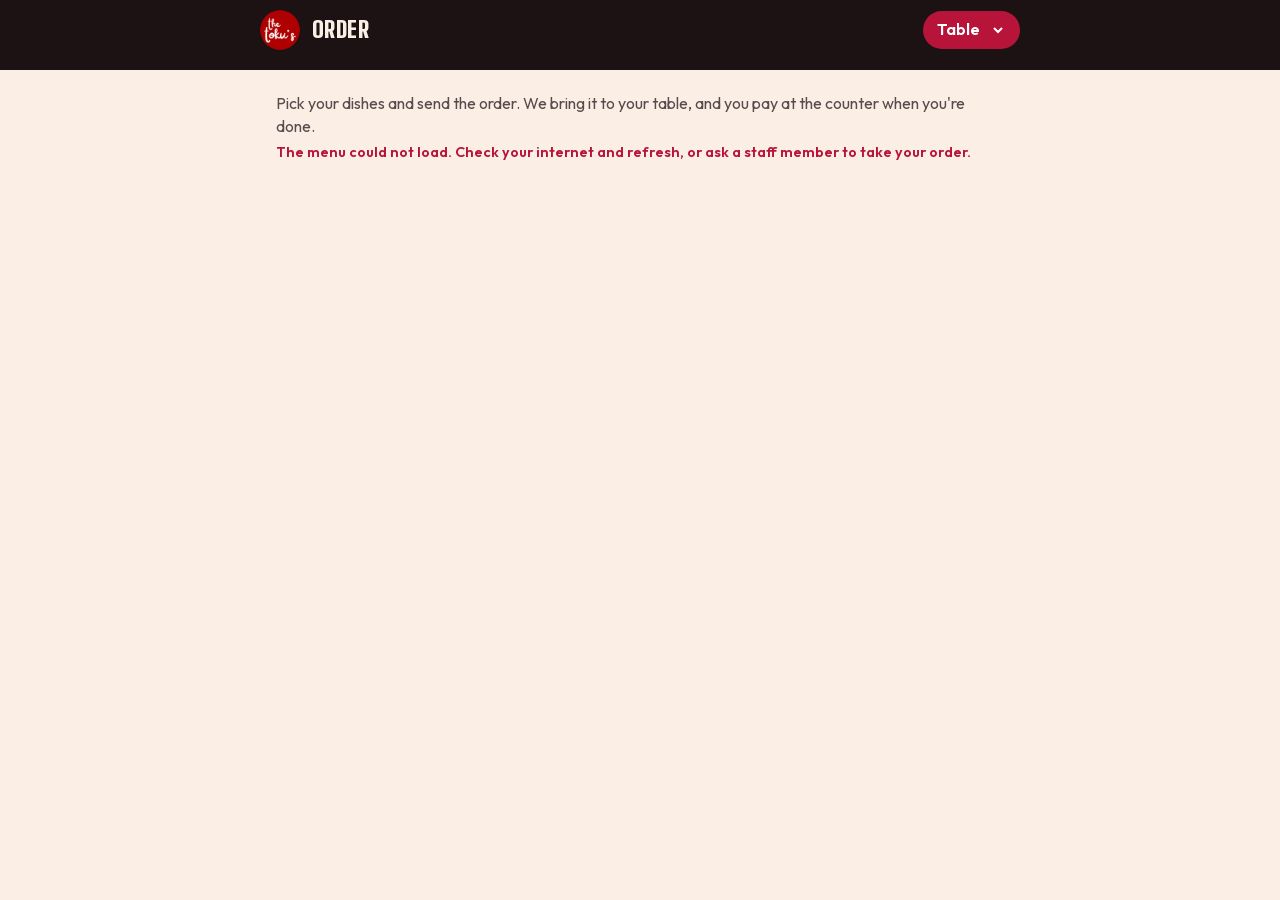
==== order/index.html @ 897081ee "Add QR table ordering with staff orders board Co-Authored-By: Claude Opus 5.5 <noreply@anthropic.com" ====
<!doctype html>
<html lang="en">
<head>
  <meta charset="utf-8">
  <meta name="viewport" content="width=device-width, initial-scale=1, viewport-fit=cover">
  <meta name="robots" content="noindex">
  <meta name="theme-color" content="#1c1214">
  <title>Order at your table · Toku's</title>
  <link rel="icon" href="/favicon-32.png">
  <link rel="apple-touch-icon" href="/apple-touch-icon.png">
  <style>
    @font-face { font-family: 'Shojumaru'; font-weight: 400; font-display: swap; src: url('/fonts/shojumaru-400.woff2') format('woff2'); }
    @font-face { font-family: 'Big Shoulders Display'; font-weight: 900; font-display: swap; src: url('/fonts/bigshoulders-900.woff2') format('woff2'); }
    @font-face { font-family: 'Outfit'; font-weight: 400; font-display: swap; src: url('/fonts/outfit-400.woff2') format('woff2'); }
    @font-face { font-family: 'Outfit'; font-weight: 600; font-display: swap; src: url('/fonts/outfit-600.woff2') format('woff2'); }
    :root {
      --cream: #fbeee4; --paper: #fffaf6; --blush: #f2c3cc; --crimson: #b8143a; --crimson-deep: #8e0d2c;
      --ink: #1c1214; --ink-soft: #5b4a4d; --line: #ead8cc; --veg: #1f8a4c; --nonveg: #a5361d;
      --f-brush: 'Shojumaru', 'Impact', serif; --f-display: 'Big Shoulders Display', 'Arial Narrow', sans-serif; --f-body: 'Outfit', system-ui, sans-serif;
    }
    * { box-sizing: border-box; }
    [hidden] { display: none !important; }
    html { scroll-padding-top: 120px; }
    body { margin: 0; background: var(--cream); color: var(--ink); font: 16px/1.45 var(--f-body); padding-bottom: calc(96px + env(safe-area-inset-bottom, 0px)); }
    button, input, select, textarea { font: inherit; color: inherit; }
    button { cursor: pointer; }
    :focus-visible { outline: 2px solid var(--crimson); outline-offset: 2px; }

    .top { position: sticky; top: 0; z-index: 5; background: var(--ink); color: var(--cream); padding: calc(10px + env(safe-area-inset-top, 0px)) max(16px, env(safe-area-inset-right, 0px)) 0 max(16px, env(safe-area-inset-left, 0px)); }
    .top__row { display: flex; align-items: center; gap: 12px; max-width: 760px; margin: 0 auto; }
    .top img { width: 40px; height: 40px; border-radius: 50%; }
    .top h1 { margin: 0; flex: 1; font: 900 1.45rem/1 var(--f-display); text-transform: uppercase; letter-spacing: .02em; }
    .table-chip { display: flex; align-items: center; gap: 6px; background: var(--crimson); color: #fff; border: 0; border-radius: 999px; padding: 7px 14px; font-weight: 600; }
    .table-chip select { background: transparent; border: 0; color: #fff; font-weight: 600; padding: 0; }
    .table-chip select option { color: var(--ink); }
    .tabs { display: flex; gap: 6px; overflow-x: auto; max-width: 760px; margin: 10px auto 0; padding-bottom: 10px; scrollbar-width: none; }
    .tabs::-webkit-scrollbar { display: none; }
    .tabs a { flex: none; padding: 7px 14px; border-radius: 999px; color: var(--cream); text-decoration: none; border: 1px solid rgba(251,238,228,.25); font-weight: 600; font-size: .92rem; }
    .tabs a.on { background: var(--cream); color: var(--ink); border-color: var(--cream); }

    main { max-width: 760px; margin: 0 auto; padding: 8px max(16px, env(safe-area-inset-right, 0px)) 24px max(16px, env(safe-area-inset-left, 0px)); }
    .hello { margin: 14px 0 4px; color: var(--ink-soft); }
    .cat h2 { font: 400 1.6rem/1.1 var(--f-brush); color: var(--crimson); margin: 26px 0 8px; }
    .item { display: grid; grid-template-columns: minmax(0, 1fr) auto; gap: 4px 14px; align-items: center; padding: 14px 0; border-bottom: 1px dashed var(--line); }
    .item h3 { margin: 0; font-size: 1.02rem; display: flex; gap: 8px; align-items: center; }
    .item p { margin: 0; color: var(--ink-soft); font-size: .9rem; grid-column: 1; }
    .item .price { font-weight: 600; font-variant-numeric: tabular-nums; grid-column: 1; }
    .item .ctl { grid-column: 2; grid-row: 1 / span 3; }
    .item.off { opacity: .5; }
    .mark { flex: none; width: 14px; height: 14px; border: 1.5px solid var(--veg); border-radius: 2px; display: grid; place-items: center; }
    .mark::after { content: ""; width: 6px; height: 6px; border-radius: 50%; background: var(--veg); }
    .mark.nv { border-color: var(--nonveg); }
    .mark.nv::after { background: var(--nonveg); border-radius: 0; width: 0; height: 0; border-left: 4px solid transparent; border-right: 4px solid transparent; border-bottom: 7px solid var(--nonveg); background: none; }
    .add { min-width: 84px; padding: 9px 16px; border-radius: 12px; border: 1.5px solid var(--crimson); background: var(--paper); color: var(--crimson); font-weight: 600; }
    .step { display: inline-flex; align-items: center; border-radius: 12px; background: var(--crimson); color: #fff; }
    .step button { width: 36px; height: 38px; border: 0; background: transparent; color: #fff; font-size: 1.2rem; }
    .step span { min-width: 22px; text-align: center; font-weight: 600; font-variant-numeric: tabular-nums; }
    .soldout { font-size: .85rem; font-weight: 600; color: var(--ink-soft); }

    .bar { position: fixed; left: 0; right: 0; bottom: 0; z-index: 6; padding: 12px max(16px, env(safe-area-inset-right, 0px)) calc(12px + env(safe-area-inset-bottom, 0px)) max(16px, env(safe-area-inset-left, 0px)); background: linear-gradient(transparent, var(--cream) 30%); }
    .bar button { display: flex; width: 100%; max-width: 728px; margin: 0 auto; align-items: center; justify-content: space-between; gap: 12px; padding: 15px 20px; border: 0; border-radius: 16px; background: var(--ink); color: var(--cream); font-weight: 600; box-shadow: 0 14px 30px -14px rgba(28,18,20,.6); }
    .bar b { font-variant-numeric: tabular-nums; }

    .sheet { position: fixed; inset: 0; z-index: 10; display: grid; align-items: end; background: rgba(28,18,20,.5); }
    .sheet__card { background: var(--paper); border-radius: 22px 22px 0 0; max-height: 92vh; overflow: auto; padding: 20px max(18px, env(safe-area-inset-right, 0px)) calc(20px + env(safe-area-inset-bottom, 0px)) max(18px, env(safe-area-inset-left, 0px)); width: 100%; max-width: 760px; margin: 0 auto; display: grid; gap: 14px; }
    .sheet h2 { margin: 0; font: 900 1.6rem/1 var(--f-display); text-transform: uppercase; }
    .sheet__head { display: flex; justify-content: space-between; align-items: center; gap: 12px; }
    .x { border: 0; background: var(--cream); border-radius: 50%; width: 36px; height: 36px; font-size: 1.1rem; }
    .lines { display: grid; gap: 10px; }
    .line { display: grid; grid-template-columns: minmax(0, 1fr) auto auto; gap: 12px; align-items: center; }
    .line .amt { font-variant-numeric: tabular-nums; min-width: 64px; text-align: right; }
    .total { display: flex; justify-content: space-between; font-weight: 600; font-size: 1.1rem; border-top: 1px solid var(--line); padding-top: 12px; }
    .total b { font-variant-numeric: tabular-nums; }
    label.f { display: grid; gap: 6px; font-size: .88rem; font-weight: 600; color: var(--ink-soft); }
    label.f input, label.f select { padding: 12px 14px; border-radius: 12px; border: 1.5px solid var(--line); background: #fff; }
    .send { padding: 16px; border: 0; border-radius: 16px; background: var(--crimson); color: #fff; font-weight: 600; font-size: 1.05rem; }
    .send:disabled { opacity: .6; }
    .msg { margin: 0; font-size: .9rem; color: var(--ink-soft); }
    .msg.err { color: var(--crimson); font-weight: 600; }
    .trap { position: absolute; left: -9999px; }

    .mine { margin: 18px 0 0; display: grid; gap: 12px; }
    .ticket { background: var(--paper); border: 1px solid var(--line); border-radius: 18px; padding: 16px; display: grid; gap: 10px; }
    .ticket__head { display: flex; justify-content: space-between; gap: 10px; flex-wrap: wrap; align-items: baseline; }
    .ticket__head b { font: 900 1.25rem/1 var(--f-display); letter-spacing: .04em; }
    .ticket ul { margin: 0; padding: 0; list-style: none; color: var(--ink-soft); font-size: .92rem; }
    .track { display: grid; grid-template-columns: repeat(3, minmax(0, 1fr)); gap: 6px; }
    .track span { font-size: .78rem; font-weight: 600; color: var(--ink-soft); padding-top: 8px; border-top: 4px solid var(--line); }
    .track span.done { color: var(--ink); border-color: var(--crimson); }
    .ticket.cancelled .track { display: none; }
    .pill { font-size: .75rem; font-weight: 700; text-transform: uppercase; letter-spacing: .05em; padding: 3px 9px; border-radius: 999px; background: var(--cream); }
    @media (prefers-reduced-motion: no-preference) { .sheet__card { animation: up .22s ease-out; } @keyframes up { from { transform: translateY(30px); opacity: 0; } } }
  </style>
</head>
<body>
  <header class="top">
    <div class="top__row">
      <img src="/img/brand/logo-104.png" alt="">
      <h1>Order</h1>
      <label class="table-chip">Table <select id="table" aria-label="Your table number"></select></label>
    </div>
    <nav class="tabs" id="tabs" aria-label="Menu sections"></nav>
  </header>

  <main>
    <p class="hello" id="hello">Pick your dishes and send the order. We bring it to your table, and you pay at the counter when you're done.</p>
    <section class="mine" id="mine" aria-label="Your orders" hidden></section>
    <div id="menu"><p class="msg">Loading the menu...</p></div>
  </main>

  <div class="bar" id="bar" hidden><button type="button" id="openCart"><span id="barCount"></span><b id="barTotal"></b></button></div>

  <div class="sheet" id="sheet" hidden role="dialog" aria-modal="true" aria-labelledby="sheetTitle">
    <form class="sheet__card" id="cartForm" novalidate>
      <div class="sheet__head"><h2 id="sheetTitle">Your order</h2><button class="x" type="button" id="closeCart" aria-label="Close">✕</button></div>
      <div class="lines" id="lines"></div>
      <div class="total"><span>Total</span><b id="sheetTotal"></b></div>
      <label class="f">Your name (optional)<input id="name" maxlength="40" autocomplete="given-name" placeholder="So we know who it's for"></label>
      <label class="f">Anything for the kitchen? (optional)<input id="note" maxlength="200" placeholder="Less spicy, no onion, extra egg..."></label>
      <input class="trap" id="website" tabindex="-1" autocomplete="off" aria-hidden="true">
      <p class="msg" id="sendMsg" role="status" aria-live="polite">Pay at the counter when you're done.</p>
      <button class="send" type="submit" id="send">Send order to the kitchen</button>
    </form>
  </div>

  <script>
  (() => {
    const API = '/api';
    const $ = (id) => document.getElementById(id);
    const rupees = (n) => '₹' + n.toLocaleString('en-IN');
    const cart = new Map();
    let menu = { items: [], categories: [], tables: 12 }, byId = {};
    const store = { get(k, d) { try { return JSON.parse(localStorage.getItem(k)) ?? d; } catch { return d; } }, set(k, v) { try { localStorage.setItem(k, JSON.stringify(v)); } catch {} } };

    // Table from the QR link (?table=5), remembered for the visit
    const params = new URLSearchParams(location.search);
    let table = params.get('table') || store.get('tokusTable', '');

    function el(tag, props = {}, ...kids) { const n = document.createElement(tag); Object.assign(n, props); n.append(...kids); return n; }

    function fillTables() {
      const sel = $('table');
      sel.replaceChildren(el('option', { value: '', textContent: '?' }), ...Array.from({ length: menu.tables }, (_, i) => el('option', { value: String(i + 1), textContent: String(i + 1) })));
      sel.value = table;
      sel.onchange = () => { table = sel.value; store.set('tokusTable', table); renderMine(); };
    }

    function control(item) {
      if (item.soldOut) return el('span', { className: 'soldout', textContent: 'Sold out' });
      const n = cart.get(item.id) || 0;
      if (!n) return el('button', { type: 'button', className: 'add', textContent: 'Add', onclick: () => change(item.id, 1), ariaLabel: `Add ${item.name}` });
      return el('span', { className: 'step' },
        el('button', { type: 'button', textContent: '−', onclick: () => change(item.id, -1), ariaLabel: `One less ${item.name}` }),
        el('span', { textContent: n, ariaLive: 'polite' }),
        el('button', { type: 'button', textContent: '+', onclick: () => change(item.id, 1), ariaLabel: `One more ${item.name}` }));
    }

    function renderMenu() {
      $('menu').replaceChildren(...menu.categories.map((c) => el('section', { className: 'cat', id: 'c-' + c.id },
        el('h2', { textContent: c.name }),
        ...menu.items.filter((m) => m.cat === c.id).map((m) => {
          const row = el('div', { className: 'item' + (m.soldOut ? ' off' : '') },
            el('h3', {}, el('span', { className: 'mark' + (m.veg ? '' : ' nv'), title: m.veg ? 'Vegetarian' : 'Non-vegetarian' }), m.name),
            el('p', { textContent: m.desc }),
            el('span', { className: 'price', textContent: rupees(m.price) }));
          const ctl = el('div', { className: 'ctl' }, control(m)); ctl.dataset.id = m.id;
          row.append(ctl);
          return row;
        }))));
      $('tabs').replaceChildren(...menu.categories.map((c, i) => el('a', { href: '#c-' + c.id, textContent: c.name, className: i ? '' : 'on',
        onclick: (e) => { e.preventDefault(); $('c-' + c.id).scrollIntoView({ behavior: 'smooth' }); } })));
    }

    function change(id, d) {
      const n = Math.max(0, Math.min(20, (cart.get(id) || 0) + d));
      if (n) cart.set(id, n); else cart.delete(id);
      const ctl = document.querySelector(`.ctl[data-id="${id}"]`);
      if (ctl) ctl.replaceChildren(control(byId[id]));
      renderCart();
    }

    function totals() {
      let count = 0, sum = 0;
      cart.forEach((n, id) => { count += n; sum += n * byId[id].price; });
      return { count, sum };
    }

    function renderCart() {
      const { count, sum } = totals();
      $('bar').hidden = !count;
      $('barCount').textContent = `${count} ${count === 1 ? 'item' : 'items'} · View order`;
      $('barTotal').textContent = rupees(sum);
      $('sheetTotal').textContent = rupees(sum);
      $('lines').replaceChildren(...[...cart].map(([id, n]) => {
        const m = byId[id];
        const step = el('span', { className: 'step' },
          el('button', { type: 'button', textContent: '−', onclick: () => change(id, -1), ariaLabel: `One less ${m.name}` }),
          el('span', { textContent: n }),
          el('button', { type: 'button', textContent: '+', onclick: () => change(id, 1), ariaLabel: `One more ${m.name}` }));
        return el('div', { className: 'line' }, el('span', { textContent: m.name }), step, el('span', { className: 'amt', textContent: rupees(n * m.price) }));
      }));
      if (!count && !$('sheet').hidden) closeSheet();
    }

    function openSheet() { $('sheet').hidden = false; $('send').focus(); }
    function closeSheet() { $('sheet').hidden = true; $('openCart').focus(); }
    $('openCart').onclick = openSheet;
    $('closeCart').onclick = closeSheet;
    $('sheet').addEventListener('click', (e) => { if (e.target === $('sheet')) closeSheet(); });
    document.addEventListener('keydown', (e) => { if (e.key === 'Escape' && !$('sheet').hidden) closeSheet(); });

    $('cartForm').addEventListener('submit', async (e) => {
      e.preventDefault();
      const msg = $('sendMsg');
      if (!table) { msg.textContent = 'Pick your table number at the top first. It is on the card on your table.'; msg.className = 'msg err'; $('table').focus(); return; }
      $('send').disabled = true; msg.className = 'msg'; msg.textContent = 'Sending...';
      try {
        const res = await fetch(API + '/order', { method: 'POST', headers: { 'content-type': 'application/json' },
          body: JSON.stringify({ table, name: $('name').value, note: $('note').value, website: $('website').value, items: [...cart].map(([id, qty]) => ({ id, qty })) }) });
        const data = await res.json().catch(() => ({}));
        if (res.ok && data.ok) {
          const mine = store.get('tokusOrders', []).filter((o) => o.day === today());
          mine.push({ code: data.code, table, day: today() });
          store.set('tokusOrders', mine);
          cart.clear(); renderMenu(); renderCart(); $('note').value = '';
          closeSheet(); msg.textContent = "Pay at the counter when you're done.";
          await renderMine(); window.scrollTo({ top: 0, behavior: 'smooth' });
          return;
        }
        msg.textContent = data.message || 'That did not go through. Please try again, or tell a staff member.'; msg.className = 'msg err';
        if (data.error === 'sold_out') { (data.soldOut || []).forEach((id) => cart.delete(id)); await loadMenu(); }
        if (data.error === 'table') $('table').focus();
      } catch {
        msg.textContent = 'No connection. Check your internet and try again, or tell a staff member.'; msg.className = 'msg err';
      } finally { $('send').disabled = false; }
    });

    const today = () => { const d = new Date(Date.now() + 330 * 60000); return d.toISOString().slice(0, 10); };
    const STEPS = [['new', 'Received'], ['preparing', 'Being made'], ['served', 'Served']];
    const RANK = { new: 0, preparing: 1, served: 2, paid: 2 };

    async function renderMine() {
      const mine = store.get('tokusOrders', []).filter((o) => o.day === today() && (!table || o.table === table));
      $('mine').hidden = !mine.length;
      if (!mine.length) return;
      const cards = await Promise.all(mine.slice().reverse().map(async (o) => {
        try {
          const r = await fetch(`${API}/order?code=${encodeURIComponent(o.code)}`); const d = await r.json();
          if (!d.ok) return null;
          const rank = RANK[d.status];
          const label = d.status === 'cancelled' ? 'Cancelled' : d.status === 'paid' ? 'Paid' : STEPS[rank][1];
          return el('article', { className: 'ticket ' + d.status },
            el('div', { className: 'ticket__head' }, el('b', { textContent: `Order ${d.code}` }), el('span', { className: 'pill', textContent: label })),
            el('div', { className: 'track' }, ...STEPS.map(([, name], i) => el('span', { className: i <= rank ? 'done' : '', textContent: name }))),
            el('ul', {}, ...d.items.map((i) => el('li', { textContent: `${i.qty} × ${i.name}` }))),
            el('div', { className: 'total' }, el('span', { textContent: 'Total' }), el('b', { textContent: rupees(d.total) })));
        } catch { return null; }
      }));
      $('mine').replaceChildren(el('h2', { className: 'msg', textContent: 'Your orders today' }), ...cards.filter(Boolean));
    }

    async function loadMenu() {
      try {
        const res = await fetch(API + '/menu'); menu = await res.json();
        byId = Object.fromEntries(menu.items.map((m) => [m.id, m]));
        [...cart.keys()].forEach((id) => { if (!byId[id] || byId[id].soldOut) cart.delete(id); });
        fillTables(); renderMenu(); renderCart();
      } catch {
        $('menu').replaceChildren(el('p', { className: 'msg err', textContent: 'The menu could not load. Check your internet and refresh, or ask a staff member to take your order.' }));
      }
    }

    // Highlight the section tab you're scrolled to
    addEventListener('scroll', () => {
      let on = null;
      document.querySelectorAll('.cat').forEach((s) => { if (s.getBoundingClientRect().top < 140) on = s.id; });
      document.querySelectorAll('.tabs a').forEach((a, i) => a.classList.toggle('on', on ? a.getAttribute('href') === '#' + on : i === 0));
    }, { passive: true });

    if (params.get('table')) store.set('tokusTable', table);
    loadMenu().then(renderMine);
    setInterval(() => { if (!document.hidden) renderMine(); }, 15000);
  })();
  </script>
</body>
</html>
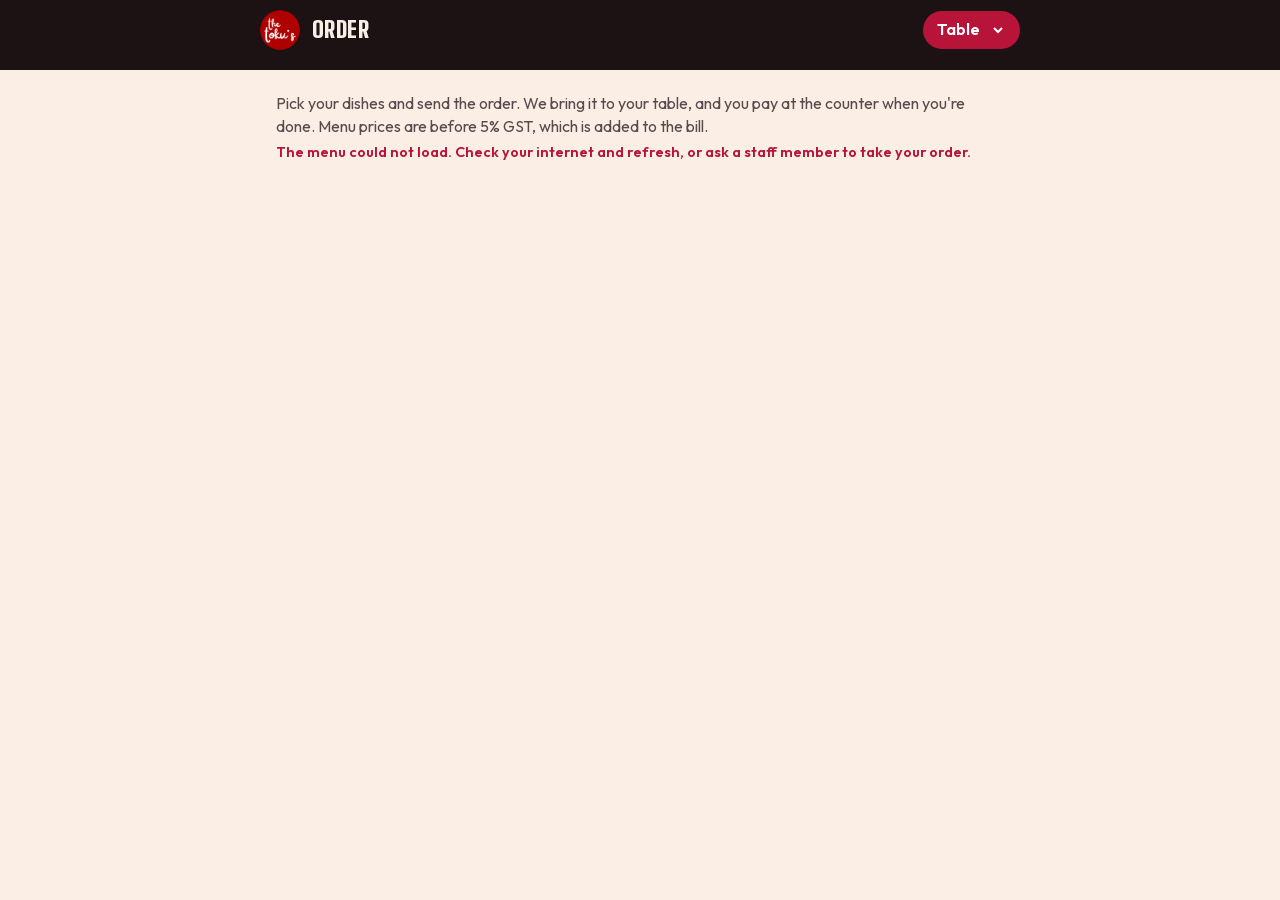
==== commit 17cc8e2d: "Real menu from the owner's sheet, ramen at Rs 280, 5% GST on bills 28 ramen (Cheesy & Creamy, Mild, " ====
--- a/order/index.html
+++ b/order/index.html
@@ -33,6 +33,7 @@
     .table-chip { display: flex; align-items: center; gap: 6px; background: var(--crimson); color: #fff; border: 0; border-radius: 999px; padding: 7px 14px; font-weight: 600; }
     .table-chip select { background: transparent; border: 0; color: #fff; font-weight: 600; padding: 0; }
     .table-chip select option { color: var(--ink); }
+    .table-chip select:disabled { opacity: 1; -webkit-appearance: none; appearance: none; }
     .tabs { display: flex; gap: 6px; overflow-x: auto; max-width: 760px; margin: 10px auto 0; padding-bottom: 10px; scrollbar-width: none; }
     .tabs::-webkit-scrollbar { display: none; }
     .tabs a { flex: none; padding: 7px 14px; border-radius: 999px; color: var(--cream); text-decoration: none; border: 1px solid rgba(251,238,228,.25); font-weight: 600; font-size: .92rem; }
@@ -71,6 +72,8 @@
     .line .amt { font-variant-numeric: tabular-nums; min-width: 64px; text-align: right; }
     .total { display: flex; justify-content: space-between; font-weight: 600; font-size: 1.1rem; border-top: 1px solid var(--line); padding-top: 12px; }
     .total b { font-variant-numeric: tabular-nums; }
+    .sub { display: flex; justify-content: space-between; color: var(--ink-soft); font-size: .95rem; font-variant-numeric: tabular-nums; }
+    .ticket .sub { font-size: .9rem; }
     label.f { display: grid; gap: 6px; font-size: .88rem; font-weight: 600; color: var(--ink-soft); }
     label.f input, label.f select { padding: 12px 14px; border-radius: 12px; border: 1.5px solid var(--line); background: #fff; }
     .send { padding: 16px; border: 0; border-radius: 16px; background: var(--crimson); color: #fff; font-weight: 600; font-size: 1.05rem; }
@@ -103,7 +106,7 @@
   </header>
 
   <main>
-    <p class="hello" id="hello">Pick your dishes and send the order. We bring it to your table, and you pay at the counter when you're done.</p>
+    <p class="hello" id="hello">Pick your dishes and send the order. We bring it to your table, and you pay at the counter when you're done. Menu prices are before 5% GST, which is added to the bill.</p>
     <section class="mine" id="mine" aria-label="Your orders" hidden></section>
     <div id="menu"><p class="msg">Loading the menu...</p></div>
   </main>
@@ -114,6 +117,8 @@
     <form class="sheet__card" id="cartForm" novalidate>
       <div class="sheet__head"><h2 id="sheetTitle">Your order</h2><button class="x" type="button" id="closeCart" aria-label="Close">✕</button></div>
       <div class="lines" id="lines"></div>
+      <div class="sub"><span>Items</span><span id="sheetSub"></span></div>
+      <div class="sub"><span class="gst-label">GST (5%)</span><span id="sheetGst"></span></div>
       <div class="total"><span>Total</span><b id="sheetTotal"></b></div>
       <label class="f">Your name (optional)<input id="name" maxlength="40" autocomplete="given-name" placeholder="So we know who it's for"></label>
       <label class="f">Anything for the kitchen? (optional)<input id="note" maxlength="200" placeholder="Less spicy, no onion, extra egg..."></label>
@@ -127,7 +132,9 @@
   (() => {
     const API = '/api';
     const $ = (id) => document.getElementById(id);
-    const rupees = (n) => '₹' + n.toLocaleString('en-IN');
+    const rupees = (n) => { n = Math.round(Number(n) * 100) / 100; return '₹' + n.toLocaleString('en-IN', { minimumFractionDigits: Number.isInteger(n) ? 0 : 2, maximumFractionDigits: 2 }); };
+    // GST goes on top of the item total, rounded to the paisa
+    const gstOf = (sum, pct = menu.gstPercent ?? 5) => Math.round(sum * pct) / 100;
     const cart = new Map();
     let menu = { items: [], categories: [], tables: 12 }, byId = {};
     const store = { get(k, d) { try { return JSON.parse(localStorage.getItem(k)) ?? d; } catch { return d; } }, set(k, v) { try { localStorage.setItem(k, JSON.stringify(v)); } catch {} } };
@@ -135,6 +142,8 @@
     // Table from the QR link (?table=5), remembered for the visit
     const params = new URLSearchParams(location.search);
     let table = params.get('table') || store.get('tokusTable', '');
+    // The key printed in the table's QR link; it has to match the table, so a new QR scan replaces it
+    let key = params.get('table') ? params.get('k') || '' : store.get('tokusKey', '');
 
     function el(tag, props = {}, ...kids) { const n = document.createElement(tag); Object.assign(n, props); n.append(...kids); return n; }
 
@@ -142,6 +151,7 @@
       const sel = $('table');
       sel.replaceChildren(el('option', { value: '', textContent: '?' }), ...Array.from({ length: menu.tables }, (_, i) => el('option', { value: String(i + 1), textContent: String(i + 1) })));
       sel.value = table;
+      sel.disabled = !!(key && table); // the QR card fixed the table
       sel.onchange = () => { table = sel.value; store.set('tokusTable', table); renderMine(); };
     }
 
@@ -189,8 +199,12 @@
       const { count, sum } = totals();
       $('bar').hidden = !count;
       $('barCount').textContent = `${count} ${count === 1 ? 'item' : 'items'} · View order`;
-      $('barTotal').textContent = rupees(sum);
-      $('sheetTotal').textContent = rupees(sum);
+      const gst = gstOf(sum);
+      $('barTotal').textContent = rupees(sum + gst);
+      $('sheetSub').textContent = rupees(sum);
+      $('sheetGst').textContent = rupees(gst);
+      $('sheetTotal').textContent = rupees(sum + gst);
+      document.querySelectorAll('.gst-label').forEach((l) => { l.textContent = `GST (${menu.gstPercent ?? 5}%)`; });
       $('lines').replaceChildren(...[...cart].map(([id, n]) => {
         const m = byId[id];
         const step = el('span', { className: 'step' },
@@ -216,7 +230,7 @@
       $('send').disabled = true; msg.className = 'msg'; msg.textContent = 'Sending...';
       try {
         const res = await fetch(API + '/order', { method: 'POST', headers: { 'content-type': 'application/json' },
-          body: JSON.stringify({ table, name: $('name').value, note: $('note').value, website: $('website').value, items: [...cart].map(([id, qty]) => ({ id, qty })) }) });
+          body: JSON.stringify({ table, key, name: $('name').value, note: $('note').value, website: $('website').value, items: [...cart].map(([id, qty]) => ({ id, qty })) }) });
         const data = await res.json().catch(() => ({}));
         if (res.ok && data.ok) {
           const mine = store.get('tokusOrders', []).filter((o) => o.day === today());
@@ -230,6 +244,7 @@
         msg.textContent = data.message || 'That did not go through. Please try again, or tell a staff member.'; msg.className = 'msg err';
         if (data.error === 'sold_out') { (data.soldOut || []).forEach((id) => cart.delete(id)); await loadMenu(); }
         if (data.error === 'table') $('table').focus();
+        if (data.error === 'table_key') { key = ''; store.set('tokusKey', ''); }
       } catch {
         msg.textContent = 'No connection. Check your internet and try again, or tell a staff member.'; msg.className = 'msg err';
       } finally { $('send').disabled = false; }
@@ -253,7 +268,9 @@
             el('div', { className: 'ticket__head' }, el('b', { textContent: `Order ${d.code}` }), el('span', { className: 'pill', textContent: label })),
             el('div', { className: 'track' }, ...STEPS.map(([, name], i) => el('span', { className: i <= rank ? 'done' : '', textContent: name }))),
             el('ul', {}, ...d.items.map((i) => el('li', { textContent: `${i.qty} × ${i.name}` }))),
-            el('div', { className: 'total' }, el('span', { textContent: 'Total' }), el('b', { textContent: rupees(d.total) })));
+            el('div', { className: 'sub' }, el('span', { textContent: 'Items' }), el('span', { textContent: rupees(d.total) })),
+            el('div', { className: 'sub' }, el('span', { textContent: `GST (${d.gstPercent ?? 5}%)` }), el('span', { textContent: rupees(gstOf(d.total, d.gstPercent)) })),
+            el('div', { className: 'total' }, el('span', { textContent: 'Total' }), el('b', { textContent: rupees(d.total + gstOf(d.total, d.gstPercent)) })));
         } catch { return null; }
       }));
       $('mine').replaceChildren(el('h2', { className: 'msg', textContent: 'Your orders today' }), ...cards.filter(Boolean));
@@ -277,7 +294,7 @@
       document.querySelectorAll('.tabs a').forEach((a, i) => a.classList.toggle('on', on ? a.getAttribute('href') === '#' + on : i === 0));
     }, { passive: true });
 
-    if (params.get('table')) store.set('tokusTable', table);
+    if (params.get('table')) { store.set('tokusTable', table); store.set('tokusKey', key); }
     loadMenu().then(renderMine);
     setInterval(() => { if (!document.hidden) renderMine(); }, 15000);
   })();
